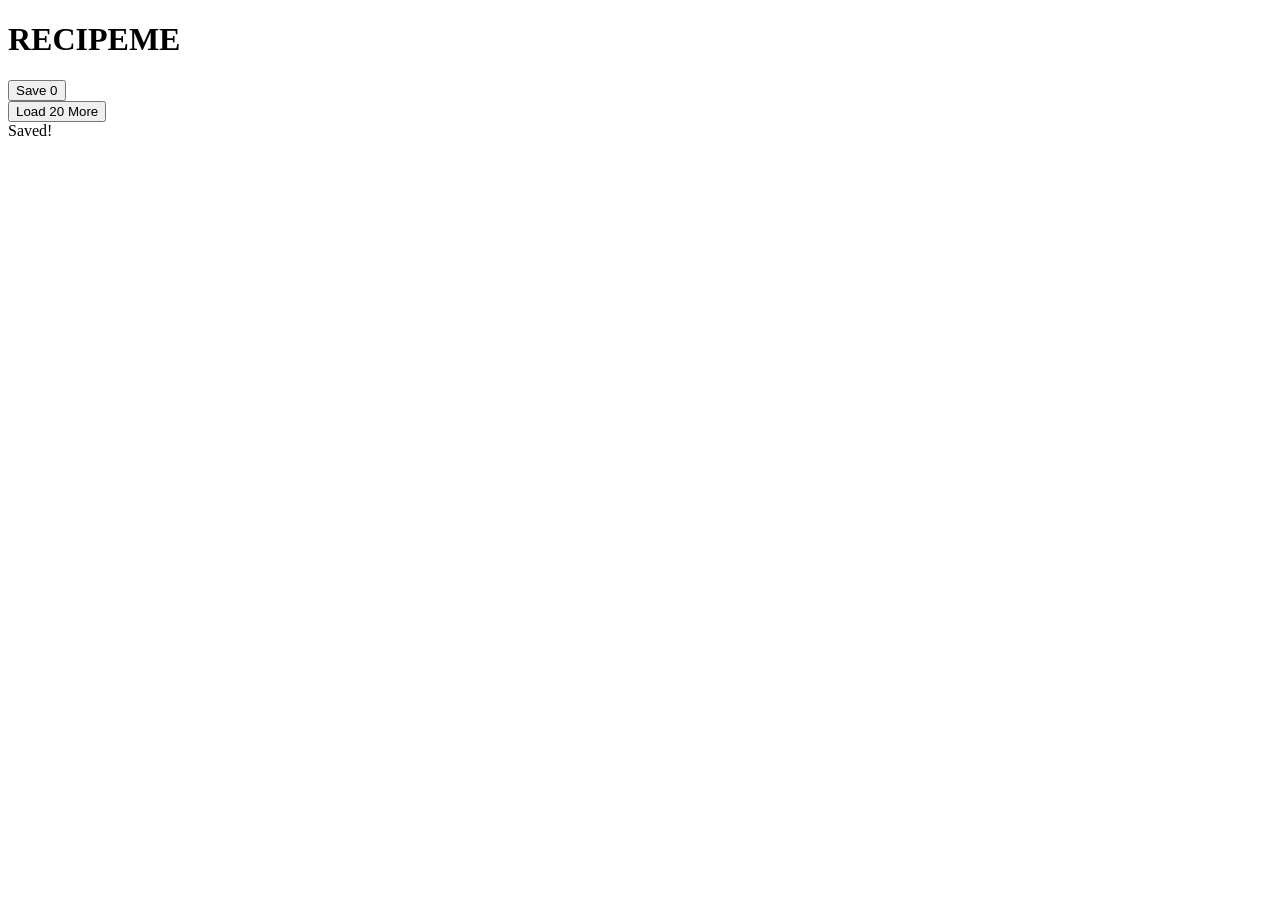
==== web/static/index.html @ 3e5c822a "Task 6: add frontend SPA with masonry tile UI Implements the web package with embedded static files " ====
<!DOCTYPE html>
<html lang="en">
<head>
  <meta charset="UTF-8">
  <meta name="viewport" content="width=device-width, initial-scale=1.0">
  <title>RECIPEME</title>
  <link rel="stylesheet" href="/static/style.css">
</head>
<body>

  <div id="header">
    <div id="header-left">
      <h1>RECIPEME</h1>
      <div id="header-query"></div>
      <div id="header-terms"></div>
    </div>
    <div id="header-right">
      <button id="save-btn" class="save-btn hidden" onclick="saveRecipes()">
        Save <span id="save-badge">0</span>
      </button>
    </div>
  </div>

  <div id="grid"></div>

  <div id="more-container">
    <button id="load-more-btn" onclick="loadMore()">Load 20 More</button>
  </div>

  <div id="success-overlay" class="hidden">
    <div id="success-box">
      <div id="success-title">Saved!</div>
      <div id="success-path"></div>
      <ul id="success-list"></ul>
    </div>
  </div>

  <script src="/static/app.js"></script>
</body>
</html>
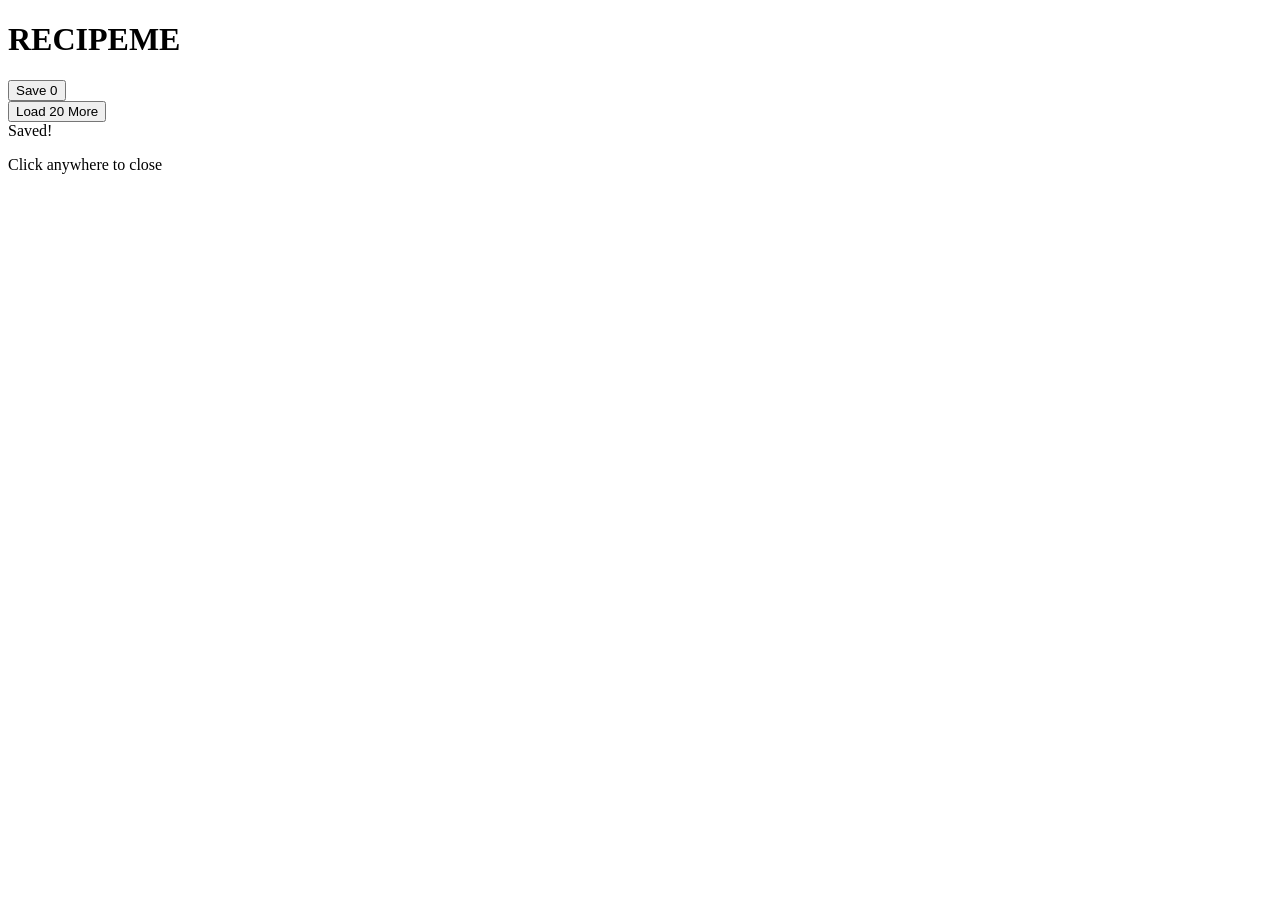
==== commit 06014ef3: "Fix seenIds race condition and add close mechanism to success overlay 1. Move seenIds.add(recipeId) " ====
--- a/web/static/index.html
+++ b/web/static/index.html
@@ -15,8 +15,8 @@
       <div id="header-terms"></div>
     </div>
     <div id="header-right">
-      <button id="save-btn" class="save-btn hidden" onclick="saveRecipes()">
-        Save <span id="save-badge">0</span>
+      <button id="save-btn" class="save-btn" onclick="saveRecipes()">
+        Save <span id="save-badge" class="hidden">0</span>
       </button>
     </div>
   </div>
@@ -32,6 +32,7 @@
       <div id="success-title">Saved!</div>
       <div id="success-path"></div>
       <ul id="success-list"></ul>
+      <div id="success-hint">Click anywhere to close</div>
     </div>
   </div>
 
